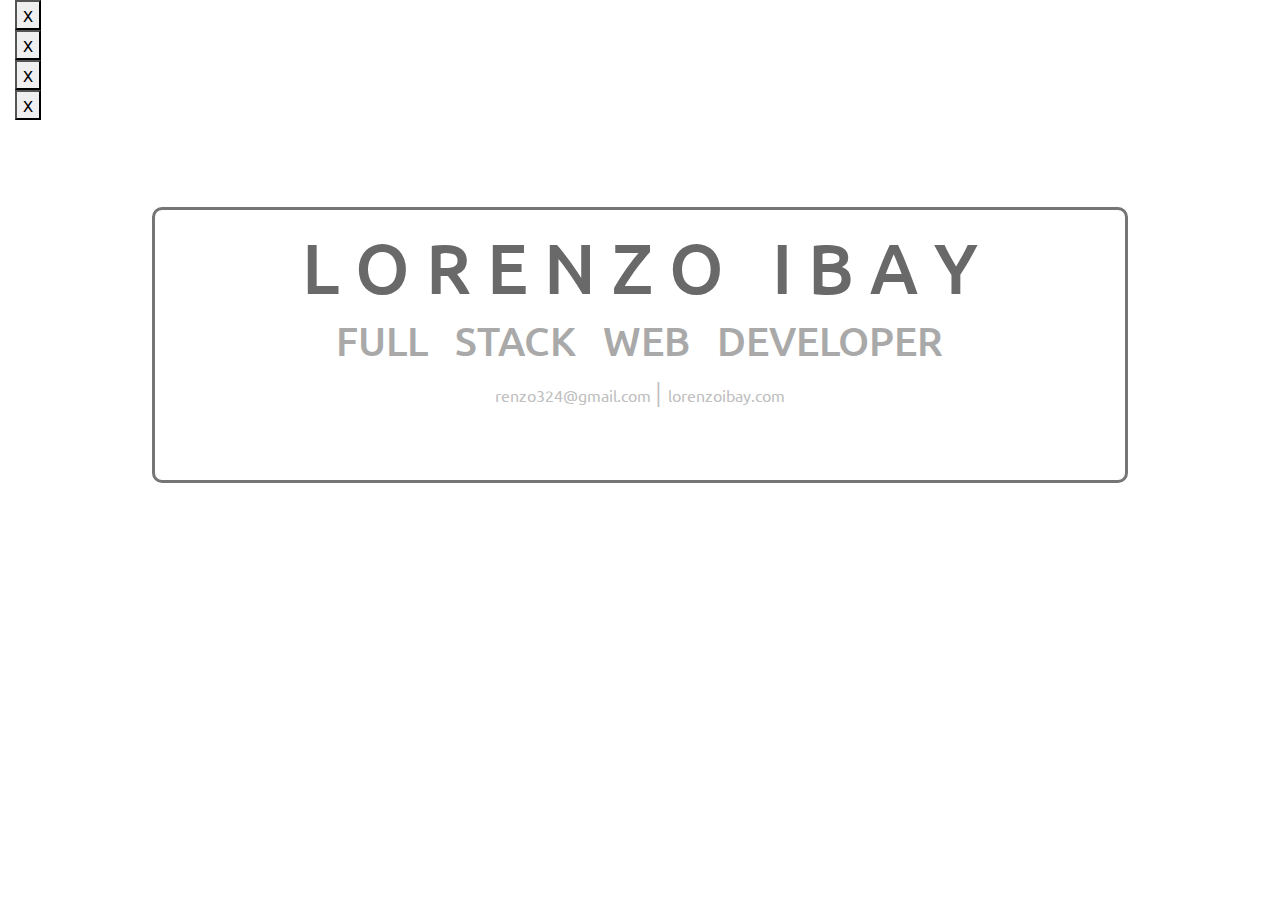
==== app.html @ 7e35c185 "Testing SPA mode" ====
<!DOCTYPE html>
<html>
<head>
	<meta name="viewport" content="width=device-width, initial-scale=1.0">
    <title>My resume</title>
    <link rel="stylesheet" href="reset.css">
    <link rel="stylesheet" href="https://maxcdn.bootstrapcdn.com/bootstrap/4.0.0/css/bootstrap.min.css" integrity="sha384-Gn5384xqQ1aoWXA+058RXPxPg6fy4IWvTNh0E263XmFcJlSAwiGgFAW/dAiS6JXm" crossorigin="anonymous">
    <link rel="stylesheet" href="https://use.fontawesome.com/releases/v5.1.1/css/all.css" integrity="sha384-O8whS3fhG2OnA5Kas0Y9l3cfpmYjapjI0E4theH4iuMD+pLhbf6JI0jIMfYcK3yZ" crossorigin="anonymous">
    <link rel="stylesheet" href="style.css">
    <link rel="stylesheet" href="responsive.css">
</head>
<body>
	<div class="container-fluid w-100 h-100" id="main" style="background-color: #fff;">
		<div class="row">
			<div class="col-1">
				<button onclick="aboutMe()"> X </button><br>
				<button onclick="skills()"> X </button><br>
				<button onclick="experience()"> X </button><br>
				<button onclick="education()"> X </button><br>
			</div>
			<div class="col-10">
				<div id="app" style="margin: 20% 0; "></div>
			</div>
			<div class="col-1"></div>
		</div>
	</div>



	<script src="main.js"></script>
    <script src="https://code.jquery.com/jquery-3.2.1.slim.min.js" integrity="sha384-KJ3o2DKtIkvYIK3UENzmM7KCkRr/rE9/Qpg6aAZGJwFDMVNA/GpGFF93hXpG5KkN" crossorigin="anonymous"></script>
    <script src="https://cdnjs.cloudflare.com/ajax/libs/popper.js/1.12.9/umd/popper.min.js" integrity="sha384-ApNbgh9B+Y1QKtv3Rn7W3mgPxhU9K/ScQsAP7hUibX39j7fakFPskvXusvfa0b4Q" crossorigin="anonymous"></script>
    <script src="https://maxcdn.bootstrapcdn.com/bootstrap/4.0.0/js/bootstrap.min.js" integrity="sha384-JZR6Spejh4U02d8jOt6vLEHfe/JQGiRRSQQxSfFWpi1MquVdAyjUar5+76PVCmYl" crossorigin="anonymous"></script>
</body>
</html>
---- style.css ----
@import url('https://fonts.googleapis.com/css?family=Ubuntu');
html body{
	height: 100%;
	max-width: 100%;
	font-family: 'Ubuntu' , serif;
}
.inline{
	display: inline-block;

}
.floatLeft{
	float: left;
}
.floatRight{
	float: right;
}
.clear{
	clear: both;
}
.topbar{
	border: 2px solid #a6a6a6;
	width: 100%;
}
.btn{
	margin:0 auto;
}
.header{
	
	margin: 50px auto 10px;
}
#heading{
	border: 3px solid #757575;
	border-radius: 10px;
	margin: 30px;
	text-align: center;
	
}
#heading h1 {
	margin-top: 15px;
	font-size: 4.375rem;
	font-weight: 500;
	text-transform: uppercase;
	color: #696969;
}
#heading h3{
	font-size: 2.5rem;
	text-transform: uppercase;
	color: #a9a9a9;
}
#heading p{
	color: #c0c0c0;
}
.Socials a:hover{
	text-decoration: none;

}
.fab{
	font-size: 1.5rem;
	margin: 0 10px;
	color: #a8a8a8;
}
.divider{
	font-size: 1.6rem;
	font-weight: 100;
}
#aboutMe{
	background: #696B6F;
	border-radius: 15px;
    padding: 50px;
    margin: 30px;
}
#aboutMe img{
	width: 200px;
	margin: 0 -20px;
	height: auto;
	border-radius: 100%;
	border: 2px solid #a8a8a8;
}
#elevatorPitch{
	margin: 0 20px;
}
#elevatorPitch h2{
	font-size: 1.5rem;
	color: #fff;
}
#elevatorPitch p{
	color: #fff;
	font-size: 0.9rem;
}
#imgCol{
	padding: 0 10px;
	border-left:2px solid #a6a6a6;
}
.logos
#skills{
	float: right;
	display: inline;
}
#skills h1{
	text-transform: uppercase;
	font-size: 2rem;
	margin-top: 20px;
}
#skills ul{
	float: left;
	width: 100%;
    margin: 0 3%;
    text-align: center;
}
#skills ul li{
	float: left;
	display: inline;
	margin: 0 4%;
}
#skills ul li img{
	width: 80px;
	height: 80px;
	border: 1px solid #000;
	border-radius: 100%;
	margin: 1px;
}
#skills ul li p{
	margin-top: 1%;
	text-align: center;
	font-weight: 600;
}
.footer{
	background: #696B6F;
}
.footer h1{
	text-transform: uppercase;
	color: #fff;
	font-size: 2rem;
	margin-top: 20px;
}
.footer h3{
	color: #fff;
	font-size: 1.5rem;
}
.footerList li{
	margin: 2% 0;
}
.white{
	color: #dfdfdf;
	margin: 0 auto;
	width: 80%;
}
.white li{
	list-style: disc;
}
.address{
	font-size: 1rem;
	color: #efefef;
}
---- responsive.css ----
@media (max-width: 767px){
	#heading h1{
		font-size: 2.5rem;
	}
	#heading h3{
		font-size: 28px;
	}
	#imgCol{
		display: none;
	}
	#aboutMe img{
		margin: 10px -25px;
	}
	#elevatorPitch{
		margin: 0;
		padding: 0;
	}
	#skills ul li{
		margin: 0 3%;
	}
	.floatRight{
		float: left;
	}
	.divider{
		display: none;
	}
}
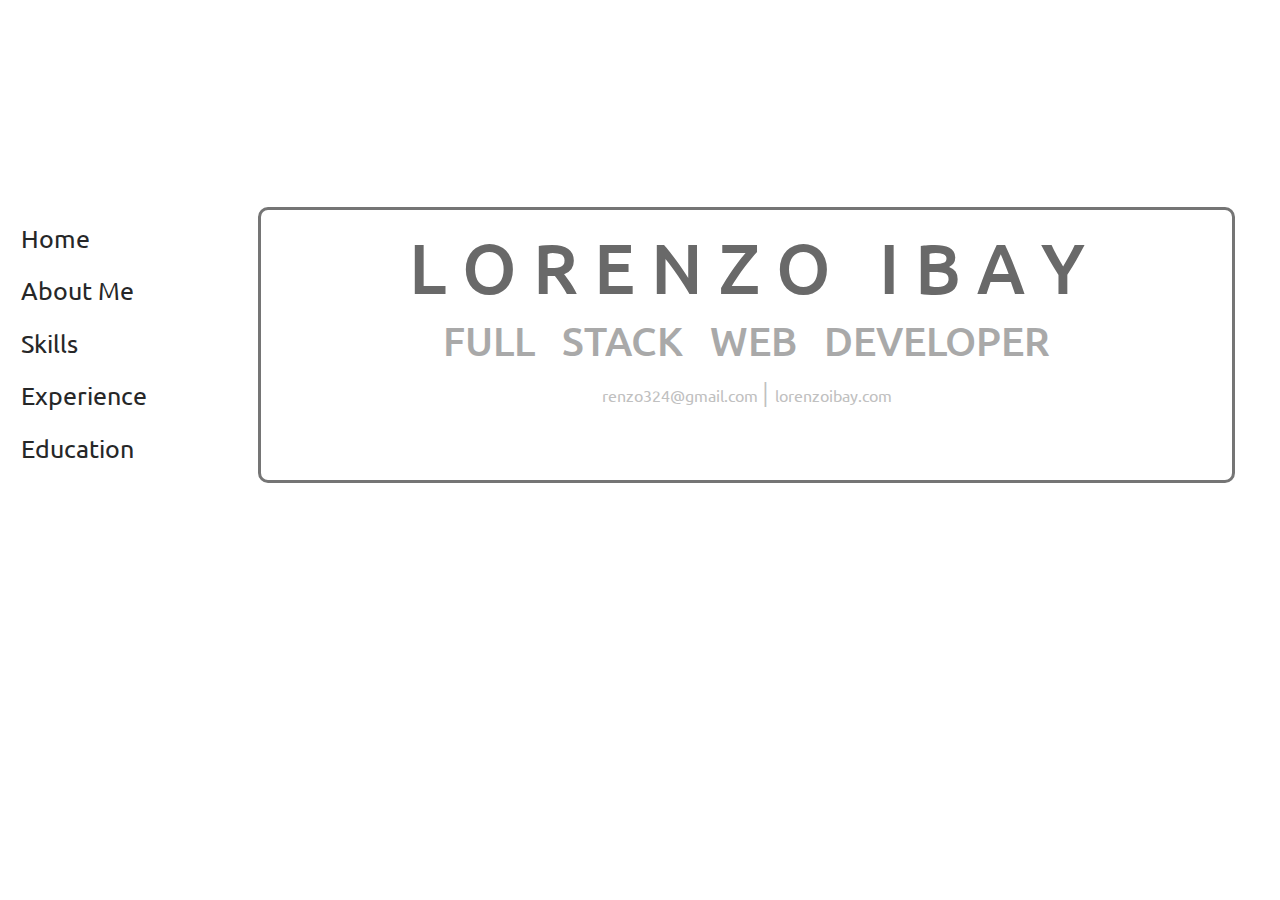
==== commit d85d037a: "finished SPA" ====
--- a/app.html
+++ b/app.html
@@ -12,16 +12,18 @@
 <body>
 	<div class="container-fluid w-100 h-100" id="main" style="background-color: #fff;">
 		<div class="row">
-			<div class="col-1">
-				<button onclick="aboutMe()"> X </button><br>
-				<button onclick="skills()"> X </button><br>
-				<button onclick="experience()"> X </button><br>
-				<button onclick="education()"> X </button><br>
+			<div class="col-2" id="navigation">
+				<ul>
+					<li><a href="#" id="home"><i class="fas fa-home"></i>&nbsp;Home</a></li>
+					<li><a href="#" id="about" "><i class="fas fa-user-circle"></i>&nbsp;About Me</a></li>
+					<li><a href="#" id="skills"><i class="fas fa-toolbox"></i>&nbsp;Skills</a></li>
+					<li><a href="#" id="exp" "><i class="fas fa-briefcase"></i>&nbsp;Experience</a></li>
+					<li><a href="#" id="educ" "><i class="fas fa-graduation-cap"></i>&nbsp;Education</a></li>
+				</ul>				
 			</div>
 			<div class="col-10">
 				<div id="app" style="margin: 20% 0; "></div>
 			</div>
-			<div class="col-1"></div>
 		</div>
 	</div>
 
--- a/style.css
+++ b/style.css
@@ -24,8 +24,17 @@
 .btn{
 	margin:0 auto;
 }
+#navigation{
+	font-size: 25px;
+	margin: 16% 0;
+}
+#navigation ul li{
+	margin: 15px 0;
+}
+#navigation ul li a{
+	color: #262728;
+}
 .header{
-	
 	margin: 50px auto 10px;
 }
 #heading{
